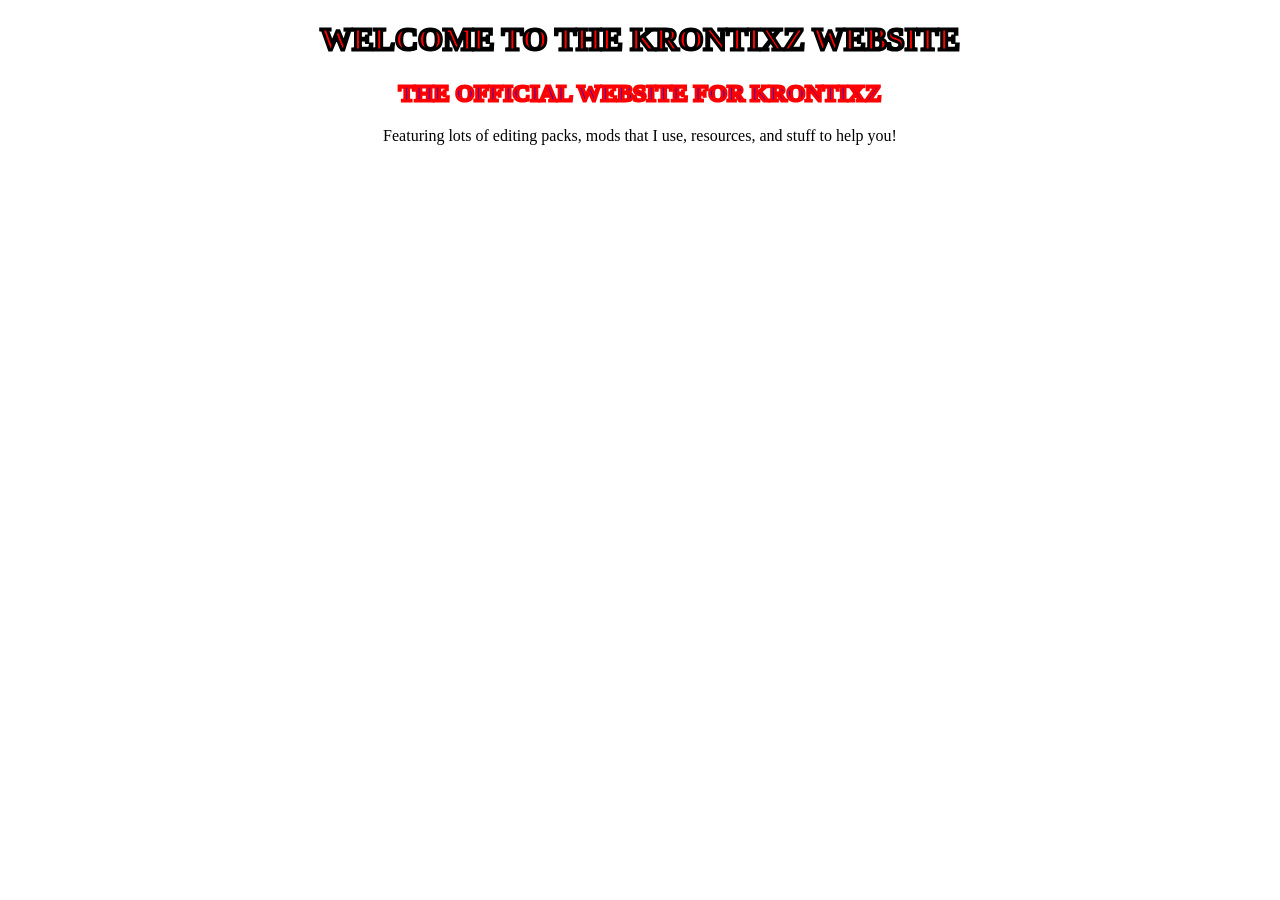
==== index.html @ 3a23ff7b "Update index.html" ====
<!DOCTYPE html>
<html lang="en">
<head>
    <meta charset="UTF-8">
    <meta name="viewport" content="width=device-width, initial-scale=1.0">
    <meta name="description" content="The OFFICIAL website for Krontixz">
    <title>Krontixz.github.io - The Krontixz Hub</title>
    <link rel="stylesheet" href="main.css">
</head>
<body>
    <header id="m-header">
        <h1>
            WELCOME TO THE KRONTIXZ WEBSITE
        </h1>
    </header>

    <main>
        <section>
            <h2 id="m-h2">
                THE OFFICIAL WEBSITE FOR KRONTIXZ
            </h2>
            <p id="main-p">
                Featuring lots of editing packs, mods that I use, resources, and stuff to help you!
            </p>
        </section>
    </main>
</body>
</html>
---- main.css ----
#m-header { 
    color: red; 
    font-family: Impact; 
    text-align: center; 
  -webkit-text-stroke: 3px black;
}

#m-h2 {
  color: blue;
    -webkit-text-stroke: 3px red;
    text-align: center;
    font-family: Impact;
}

#main-p {
    color: crimson
     -webkit-text-stroke: 3px red;
    text-align: center;
    font-family: Caveat;
}
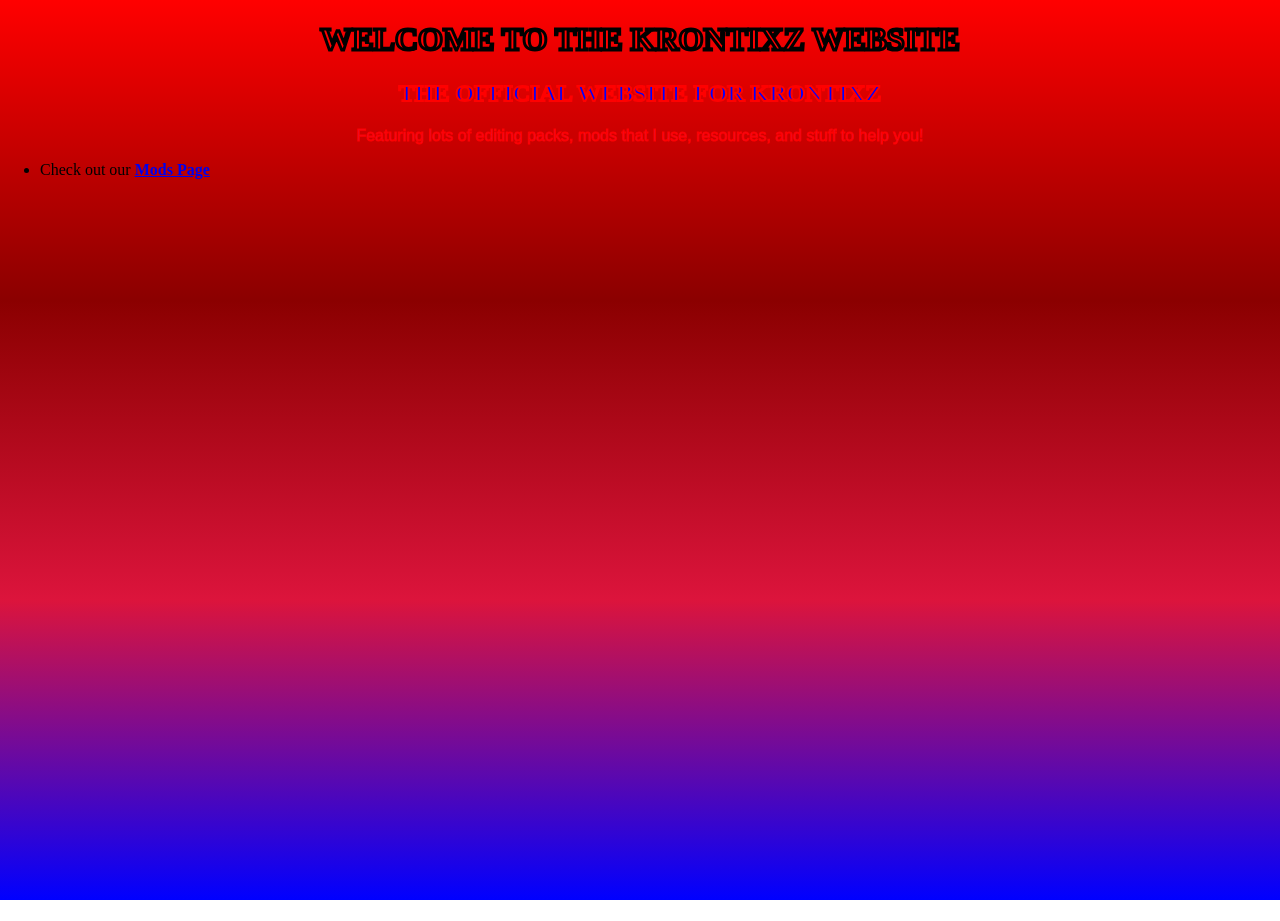
==== commit 98bf9712: "Update index.html" ====
--- a/index.html
+++ b/index.html
@@ -24,5 +24,16 @@
             </p>
         </section>
     </main>
+    <nav>
+        <ul>
+            <li>
+                Check out our <a href="mods.html">
+                    <strong>
+                    Mods Page
+                </strong>
+                </a>
+            </li>
+        </ul>
+    </nav>
 </body>
 </html>
--- a/main.css
+++ b/main.css
@@ -1,3 +1,22 @@
+body {
+    margin: 0;
+    padding: 0;
+    min-height: 100vh;
+    position: relative;
+    z-index: -1;
+}
+
+body::before {
+    content: '';
+    position: fixed;
+    top: 0;
+    left: 0;
+    width: 100%;
+    height: 100%;
+    background: linear-gradient(to bottom, red, darkred, crimson, blue);
+    z-index: -1;
+}
+
 #m-header { 
     color: red; 
     font-family: Impact; 
@@ -7,14 +26,14 @@
 
 #m-h2 {
   color: blue;
-    -webkit-text-stroke: 3px red;
+    -webkit-text-stroke: 2px red;
     text-align: center;
     font-family: Impact;
 }
 
 #main-p {
-    color: crimson
-     -webkit-text-stroke: 3px red;
+    color: crimson;
+     -webkit-text-stroke: 1px red;
     text-align: center;
-    font-family: Caveat;
+    font-family: Arial;
 }
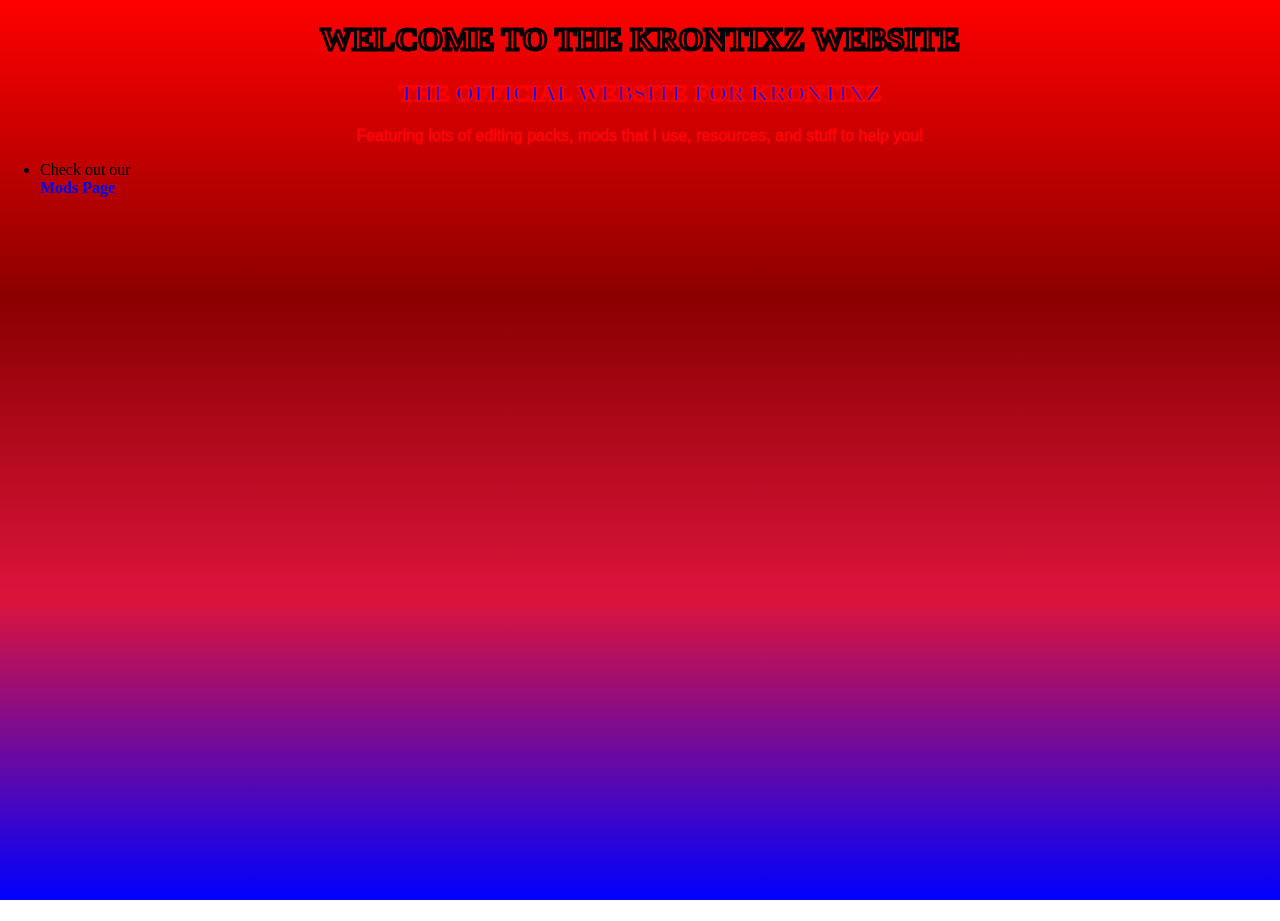
==== commit bb4d0f9e: "Update index.html" ====
--- a/index.html
+++ b/index.html
@@ -25,9 +25,9 @@
         </section>
     </main>
     <nav>
-        <ul>
+        <ul id="mods-link-container">
             <li>
-                Check out our <a href="mods.html">
+                Check out our <a id="mods-link" href="mods.html">
                     <strong>
                     Mods Page
                 </strong>
--- a/main.css
+++ b/main.css
@@ -37,3 +37,103 @@
     text-align: center;
     font-family: Arial;
 }
+
+#mods-link a {
+    color: crimson;
+    -webkit-text-stroke: 1px blue;
+}
+
+#mods-link a:visited {
+    color: black;
+    -webkit-text-stroke: 1px red;
+}
+
+#mods-link a:hover {
+    color: green;
+    -webkit-text-stroke: 1px white;
+}
+
+#mods-link a:active {
+    color: yellow;
+    -webkit-text-stroke: 1px black;
+}
+
+.mods-grid {
+  display: grid;
+  grid-template-columns: repeat(4, 1fr);
+  gap: 1rem;
+  width: 100%;
+  max-width: 1200px;
+  z-index: 10;
+  box-sizing: border-box;
+  padding: 0 1.25rem;
+}
+
+@media (max-width: 1100px) { .mods-grid { grid-template-columns: repeat(3, 1fr); } }
+@media (max-width: 850px)  { .mods-grid { grid-template-columns: repeat(2, 1fr); } }
+@media (max-width: 550px)  { .mods-grid { grid-template-columns: 1fr; } }
+
+a {
+  text-decoration: none;
+  display: block;
+}
+
+figure {
+  margin: 0;
+  padding: 0.5rem;
+  background-color: #ff0000;
+  border: 4px solid #000000;
+  box-shadow: 0 8px 0 #000000;
+  transition: transform 0.1s ease, box-shadow 0.1s ease;
+  box-sizing: border-box;
+  display: flex;
+  flex-direction: column;
+}
+
+figure:hover {
+  transform: translateY(-5px);
+  box-shadow: 0 13px 0 #000000;
+}
+
+figure:active {
+  transform: translateY(4px);
+  box-shadow: 0 4px 0 #000000;
+}
+
+.img-container {
+  width: 100%;
+  aspect-ratio: 1 / 1;
+  overflow: hidden;
+  border: 4px solid #000000;
+  box-sizing: border-box;
+  background-color: #000;
+}
+
+img {
+  width: 100%;
+  height: 100%;
+  object-fit: cover;
+  display: block;
+  image-rendering: pixelated;   
+}
+
+figcaption {
+  color: #0000ff;
+  font-size: 1.25rem;
+  font-weight: bold;
+  text-align: center;
+  margin-top: 0.75rem;
+  text-transform: uppercase;
+  overflow: hidden;
+  text-overflow: ellipsis;
+  white-space: nowrap;
+  text-shadow: 
+    -1px -1px 0 #000,  
+     1px -1px 0 #000,
+    -1px  1px 0 #000,
+     1px  1px 0 #000,
+    -2px -2px 0 #000,  
+     2px -2px 0 #000,
+    -2px  2px 0 #000,
+     2px  2px 0 #000;
+}
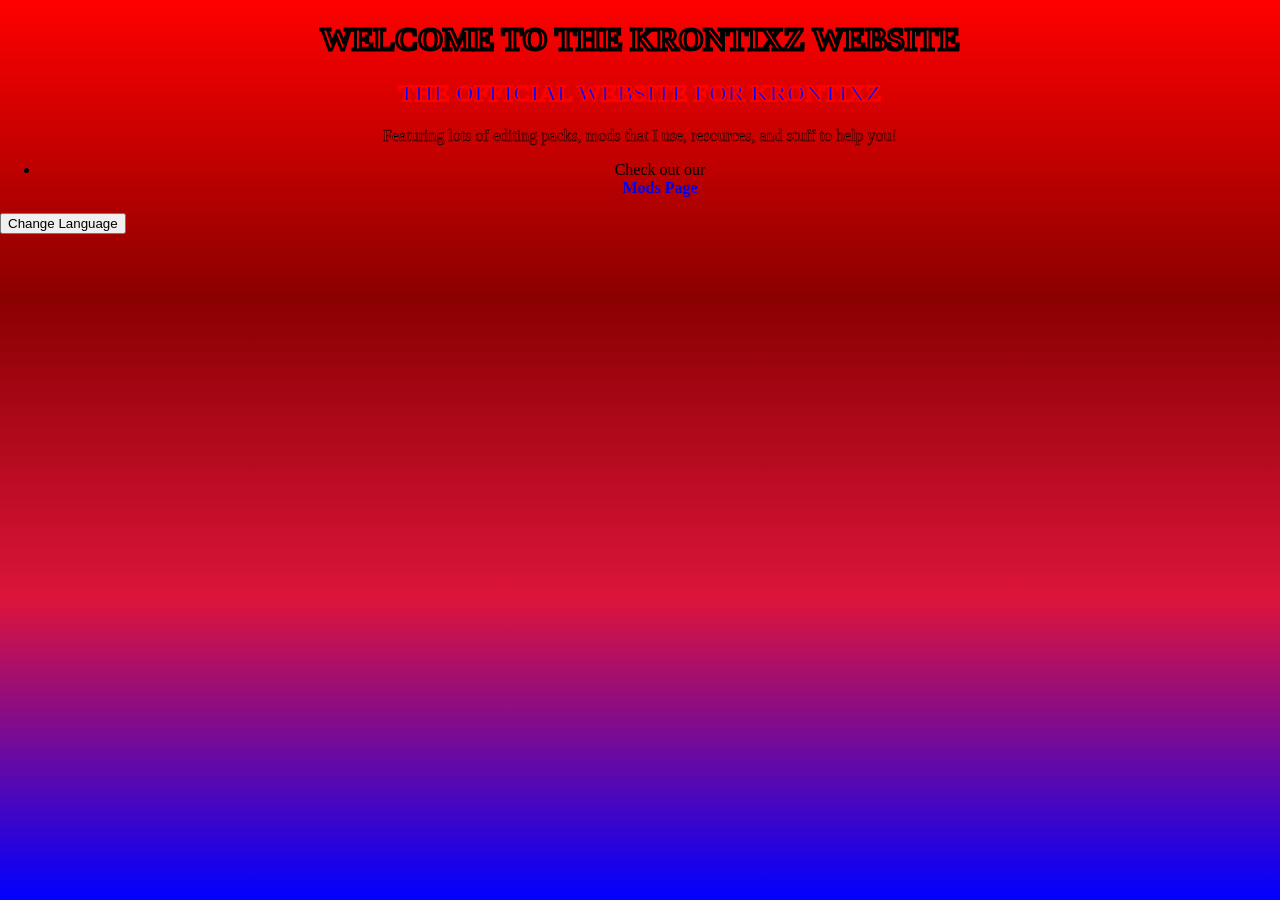
==== commit 778e6ce2: "Update index.html" ====
--- a/index.html
+++ b/index.html
@@ -35,5 +35,6 @@
             </li>
         </ul>
     </nav>
+    <button id="lang_button" href="languages.html">Change Language</button>
 </body>
 </html>
--- a/main.css
+++ b/main.css
@@ -32,10 +32,14 @@
 }
 
 #main-p {
-    color: crimson;
-     -webkit-text-stroke: 1px red;
+    color: red;
+     -webkit-text-stroke: 0.5px black;
     text-align: center;
-    font-family: Arial;
+    font-family: Impact;
+}
+
+#mods-link-container {
+    text-align: center;
 }
 
 #mods-link a {
@@ -127,13 +131,4 @@
   overflow: hidden;
   text-overflow: ellipsis;
   white-space: nowrap;
-  text-shadow: 
-    -1px -1px 0 #000,  
-     1px -1px 0 #000,
-    -1px  1px 0 #000,
-     1px  1px 0 #000,
-    -2px -2px 0 #000,  
-     2px -2px 0 #000,
-    -2px  2px 0 #000,
-     2px  2px 0 #000;
 }
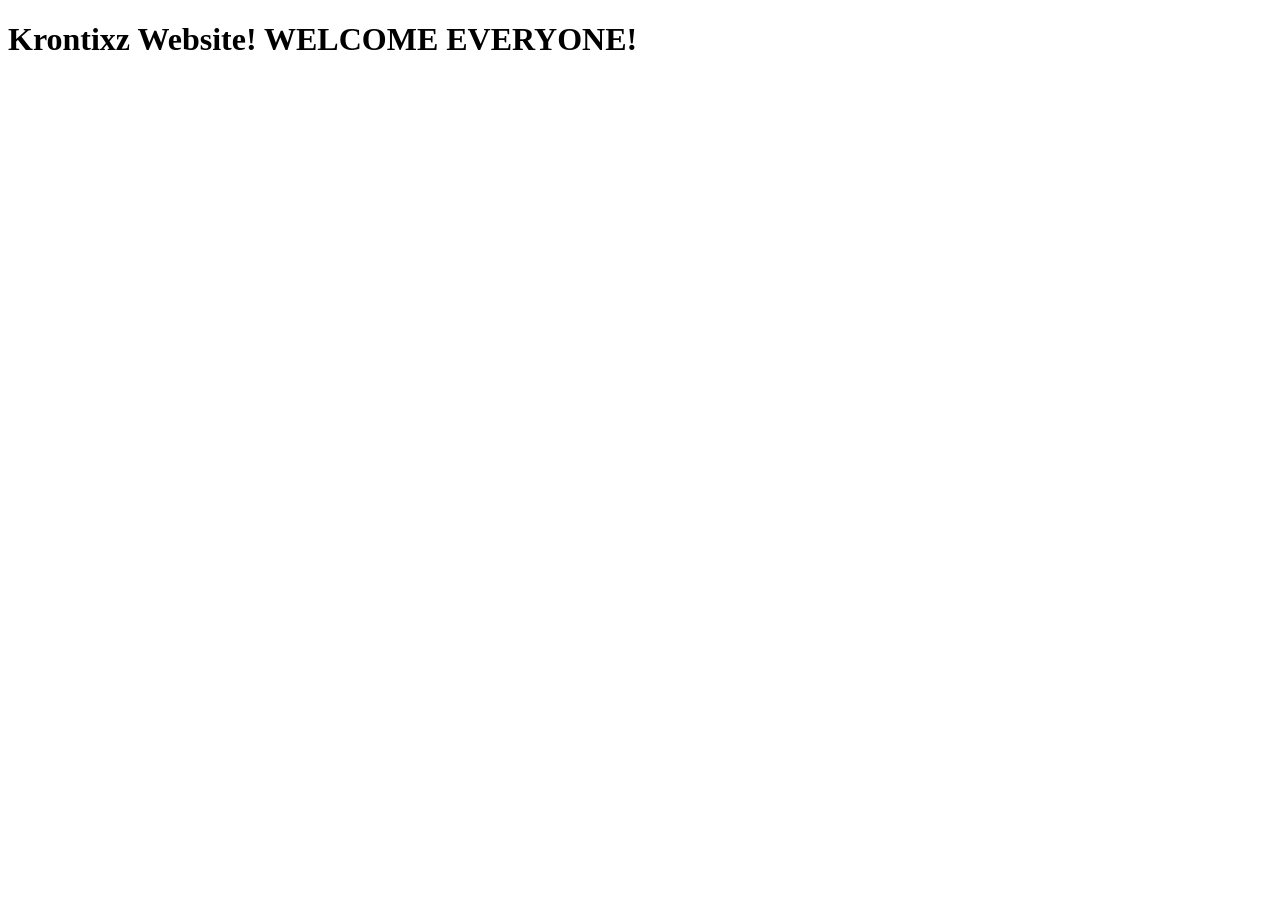
==== commit d3300c73: "Add initial index.html for Krontixz website" ====
--- a/index.html
+++ b/index.html
@@ -1,40 +1,24 @@
-<!DOCTYPE html>
+<!DOCTYPE HTML>
 <html lang="en">
-<head>
+  <head>
+    <title>Krontixz.github.io - The official website for krontixz</title>
     <meta charset="UTF-8">
-    <meta name="viewport" content="width=device-width, initial-scale=1.0">
-    <meta name="description" content="The OFFICIAL website for Krontixz">
-    <title>Krontixz.github.io - The Krontixz Hub</title>
-    <link rel="stylesheet" href="main.css">
-</head>
-<body>
-    <header id="m-header">
-        <h1>
-            WELCOME TO THE KRONTIXZ WEBSITE
-        </h1>
-    </header>
-
-    <main>
-        <section>
-            <h2 id="m-h2">
-                THE OFFICIAL WEBSITE FOR KRONTIXZ
-            </h2>
-            <p id="main-p">
-                Featuring lots of editing packs, mods that I use, resources, and stuff to help you!
-            </p>
-        </section>
-    </main>
-    <nav>
-        <ul id="mods-link-container">
-            <li>
-                Check out our <a id="mods-link" href="mods.html">
-                    <strong>
-                    Mods Page
-                </strong>
-                </a>
-            </li>
-        </ul>
-    </nav>
-    <button id="lang_button" href="languages.html">Change Language</button>
-</body>
-</html>
+    <meta name="description" content="Contains all things gaming and tech! Have Fun!">
+    <meta http-equiv="Content-Security-Policy" content="
+    default-src 'self';
+    script-src 'self' *.google.com *.gstatic.com;
+    style-src 'self' 'unsafe-inline' *.google.com *.gstatic.com;
+    img-src 'self' data: *.modrinth.com *.google.com *.gstatic.com *.ytimg.com;
+    connect-src 'self' *.modrinth.com *.google.com;
+    frame-src 'self' ://youtube-nocookie.com www.youtube.com;
+    ">
+    <meta http-equiv="Permissions-Policy" content="geolocation=(), camera=(), microphone=(), autoplay=()">
+    <meta name="referrer" content="no-referrer">
+  </head>
+  <body>
+    <main id="krontixz-main-content">
+      <h1 id="krontixz-main-header">
+        Krontixz Website!
+        WELCOME EVERYONE!
+      </h1>
+  </body>
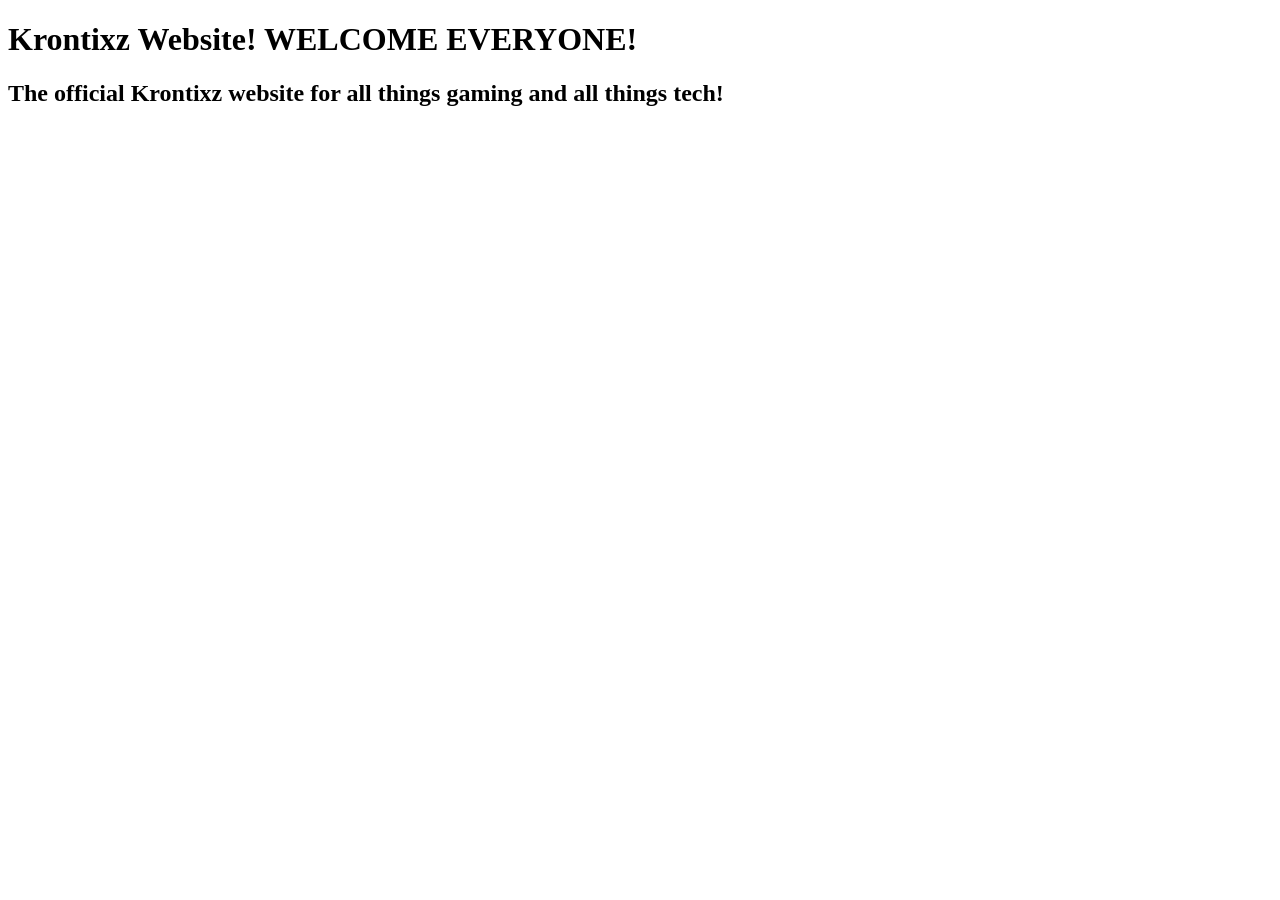
==== commit 08a53874: "Modify main header and add subheader to index.html Updated header element and added a subheader with" ====
--- a/index.html
+++ b/index.html
@@ -17,8 +17,12 @@
   </head>
   <body>
     <main id="krontixz-main-content">
-      <h1 id="krontixz-main-header">
+      <h1 class="krontixz-main-header">
         Krontixz Website!
         WELCOME EVERYONE!
       </h1>
+      <h2 class="krontixz-main-text">
+        The official Krontixz website for all things gaming and all things tech!
+      </h2>
+    </main>
   </body>
